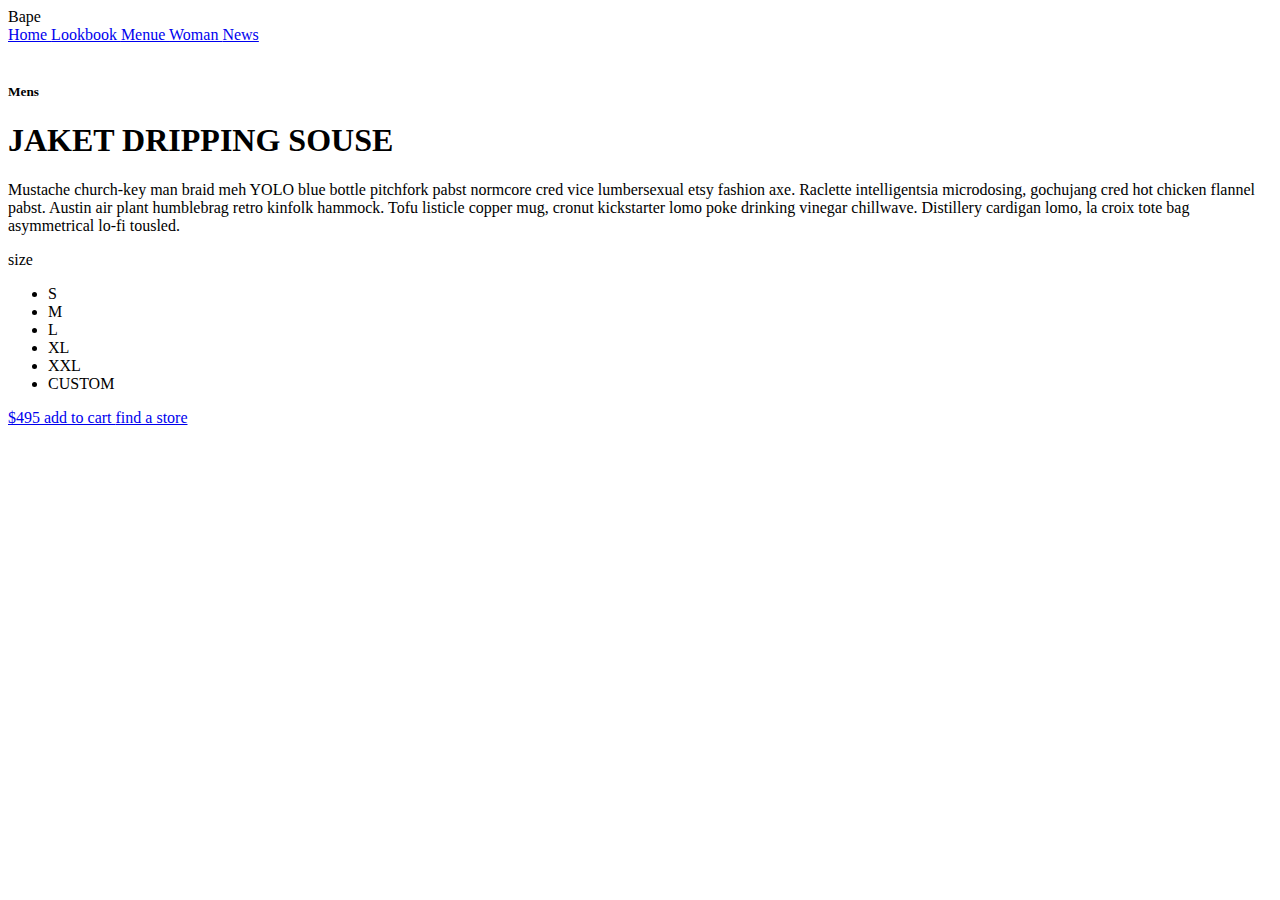
==== starter/public/index.html @ 5612f5ef "html and css done" ====
<!DOCTYPE html>
<html>
  <head>
    <meta charset="utf-8" />
    <title></title>
    <meta name="viewport" content="width=device-width, initial-scale=1" />
    <link rel="stylesheet" href="/css/main.css" />
    <script async defer src="https://buttons.github.io/buttons.js"></script>
  </head>
  <body>
    <div class="container">
    <header id="header">
      <div class="logo">
        Bape
      </div>
      <div class="menu">
        <nav>
          <a href="lookbook.html">Home </a>
          <a href="lookbook.html">
            Lookbook
          </a>
          <a href="lookbook.html">
            Menue
          </a>
          <a href="lookbook.html">
            Woman
          </a>
          <a href="lookbook.html">
            News
          </a>
        </nav>
      </header>
    </section>
    <section id="content-area">
      <div class="model">
        <img src="/img/bape2.png" alt="">
      </div>
      <div class="info">
        <div class="insider">
        <h5>Mens</h5>
        <h1>JAKET DRIPPING SOUSE</h1>
        <p>
          Mustache church-key man braid meh YOLO blue bottle pitchfork pabst
          normcore cred vice lumbersexual etsy fashion axe. Raclette
          intelligentsia microdosing, gochujang cred hot chicken flannel pabst.
          Austin air plant humblebrag retro kinfolk hammock. Tofu listicle
          copper mug, cronut kickstarter lomo poke drinking vinegar chillwave.
          Distillery cardigan lomo, la croix tote bag asymmetrical lo-fi
          tousled.
        </p>
        <div class="size">
          <div class="title">
            size
          </div>
          <ul class="sizes">
            <li class="circle">S</li>
            <li class="circle">M</li>
            <li class="circle">L</li>
            <li class="semi-circle">XL</li>
            <li class="semi-circle">XXL</li>
            <li class="semi-circle">CUSTOM</li>
          </ul>
        </div>
        <div class="action-btn">
          <a href="#" class="red-hollow-btn">
            <span class="price">
              $495
            </span>
            add to cart
          </a>
          <a href="#" class="lightgrey-btn">
            find a store
          </a>
        </div>
         </div>
      </div>
    </section>
    </div>
    <script src="/js/components/vendor.js"></script>
    <script src="/js/components/firstComp.js"></script>
  </body>
</html>
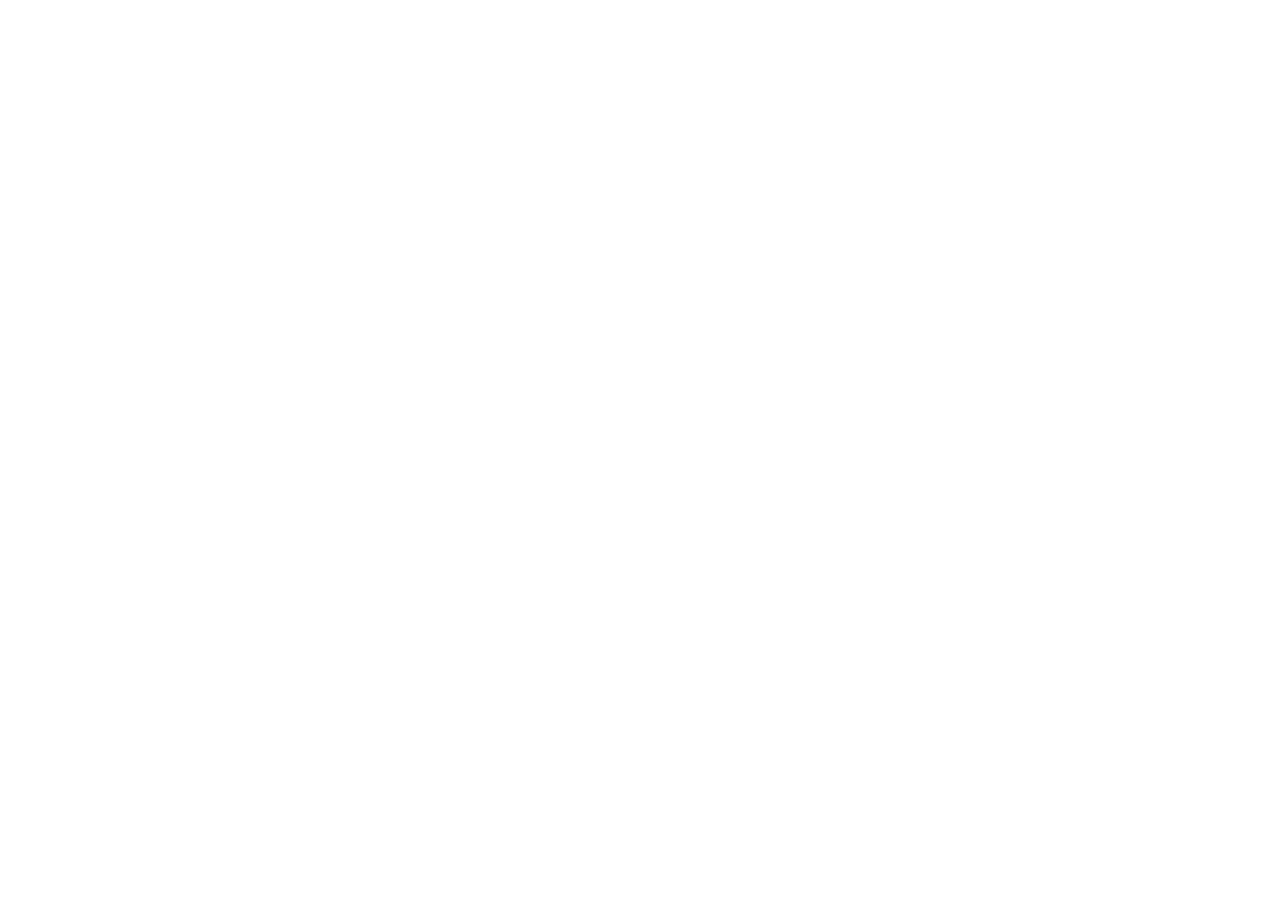
==== commit bd844b0e: "reac componentt" ====
--- a/starter/public/index.html
+++ b/starter/public/index.html
@@ -1,82 +1,20 @@
 <!DOCTYPE html>
 <html>
-  <head>
-    <meta charset="utf-8" />
-    <title></title>
-    <meta name="viewport" content="width=device-width, initial-scale=1" />
-    <link rel="stylesheet" href="/css/main.css" />
-    <script async defer src="https://buttons.github.io/buttons.js"></script>
-  </head>
-  <body>
-    <div class="container">
-    <header id="header">
-      <div class="logo">
-        Bape
-      </div>
-      <div class="menu">
-        <nav>
-          <a href="lookbook.html">Home </a>
-          <a href="lookbook.html">
-            Lookbook
-          </a>
-          <a href="lookbook.html">
-            Menue
-          </a>
-          <a href="lookbook.html">
-            Woman
-          </a>
-          <a href="lookbook.html">
-            News
-          </a>
-        </nav>
-      </header>
-    </section>
-    <section id="content-area">
-      <div class="model">
-        <img src="/img/bape2.png" alt="">
-      </div>
-      <div class="info">
-        <div class="insider">
-        <h5>Mens</h5>
-        <h1>JAKET DRIPPING SOUSE</h1>
-        <p>
-          Mustache church-key man braid meh YOLO blue bottle pitchfork pabst
-          normcore cred vice lumbersexual etsy fashion axe. Raclette
-          intelligentsia microdosing, gochujang cred hot chicken flannel pabst.
-          Austin air plant humblebrag retro kinfolk hammock. Tofu listicle
-          copper mug, cronut kickstarter lomo poke drinking vinegar chillwave.
-          Distillery cardigan lomo, la croix tote bag asymmetrical lo-fi
-          tousled.
-        </p>
-        <div class="size">
-          <div class="title">
-            size
-          </div>
-          <ul class="sizes">
-            <li class="circle">S</li>
-            <li class="circle">M</li>
-            <li class="circle">L</li>
-            <li class="semi-circle">XL</li>
-            <li class="semi-circle">XXL</li>
-            <li class="semi-circle">CUSTOM</li>
-          </ul>
-        </div>
-        <div class="action-btn">
-          <a href="#" class="red-hollow-btn">
-            <span class="price">
-              $495
-            </span>
-            add to cart
-          </a>
-          <a href="#" class="lightgrey-btn">
-            find a store
-          </a>
-        </div>
-         </div>
-      </div>
-    </section>
-    </div>
-    <script src="/js/components/vendor.js"></script>
-    <script src="/js/components/firstComp.js"></script>
-  </body>
-</html>
+
+<head>
+  <meta charset="utf-8" />
+  <title></title>
+  <meta name="viewport" content="width=device-width, initial-scale=1" />
+  <link rel="stylesheet" href="/css/main.css" />
+  <script async defer src="https://buttons.github.io/buttons.js"></script>
+  <meta name="viewport" content="width=device-width, initial-scale=1.0">
+</head>
+
+<body>
+  <div id="app"></div>
+
+  <script src="/js/components/vendor.js"></script>
+  <script src="/js/components/firstComp.js"></script>
+</body>
+
+</html>